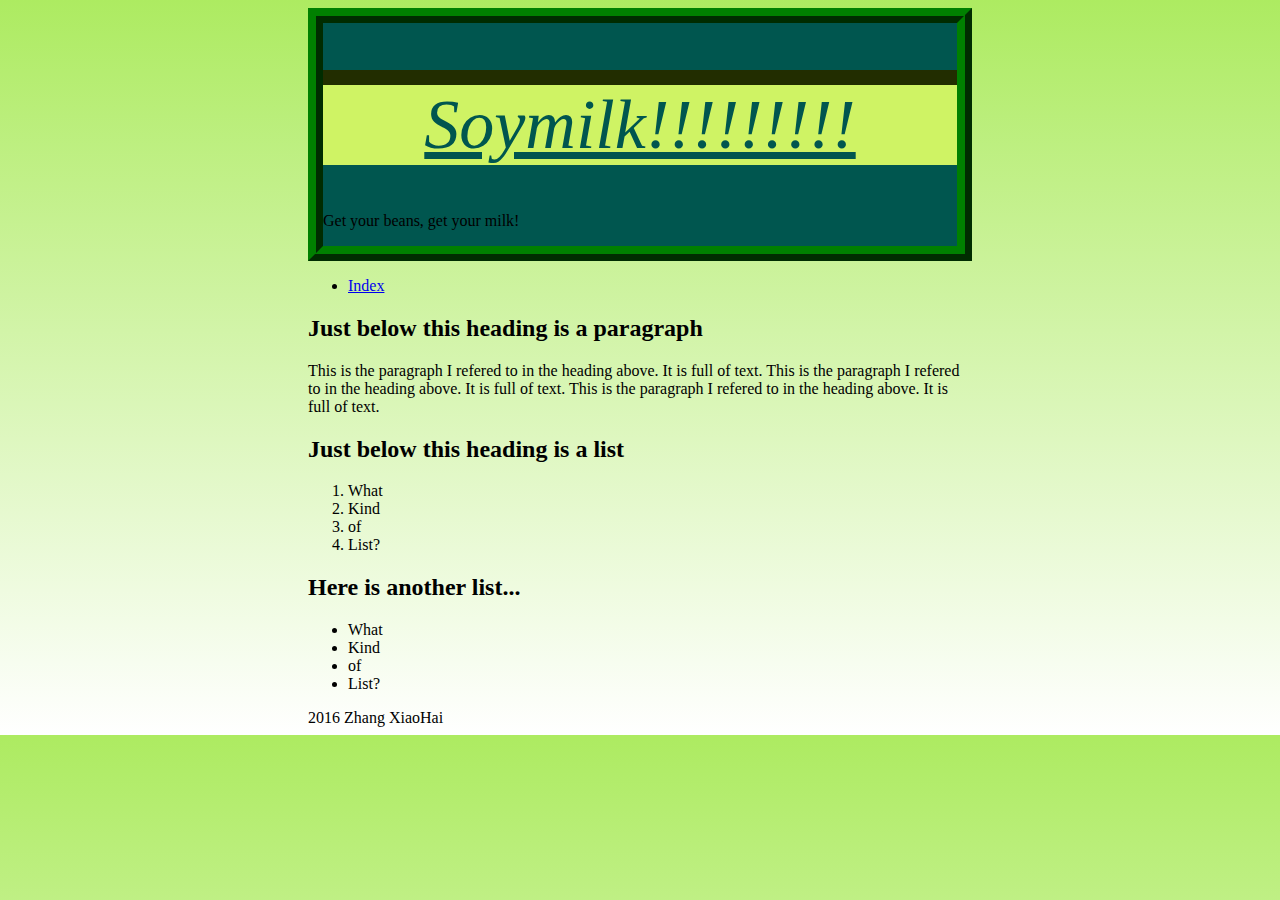
==== catalog.html @ df68a0f1 "Final Project" ====
<!doctype html>
<html>
	<head>
		<title>
			Soymilk Shop
		</title>
		<meta charset="utf-8"/>
		<link rel="stylesheet" href="catalog.css" type="text/css">
	</head>	
	<body>
		<header>
			<h1>
				Soymilk!!!!!!!!!
			</h1>
				<p>	
				Get your beans, get your milk!
				</p>
		</header>
		<main>
			<ul>
				<li><a href="http://localhost:8000/">Index</a></li>
			</ul>
			<h2>
				Just below this heading is a paragraph
			</h2>
				<p>
				This is the paragraph I refered to in the heading above. It is full of text. This is the paragraph I refered to in the heading above. It is full of text. This is the paragraph I refered to in the heading above. It is full of text.
				</p>
			<h2>
				Just below this heading is a list
			</h2>
				<ol>
					<li>What</li>
  					<li>Kind</li>
  					<li>of</li>
					<li>List?</li>
				</ol>
			<h2>
				Here is another list...
			</h2>
				<ul>
					<li>What</li>
  					<li>Kind</li>
  					<li>of</li>
					<li>List?</li>
				</ul>
		</main>
		<footer>
			2016 Zhang XiaoHai
		</footer>
	</body>
</html>
---- catalog.css ----
html{
	background:  linear-gradient( #ADEB61, #ffffff);
}
header,main,footer{
	margin-left:300px;
	margin-right:300px;
}
header{
	border:15px ridge green;
	background-color:#00564f;
}
h1{ 
	color:#00564f;
	background-color:#cff364;
	font-family:fantasy;
	font-style:oblique;
	font-weight:200;
	font-size:70px;
	border-top:15px solid #222d00;
	text-align:center;
	text-decoration:underline;
	
}
header p{
	
li{
	color:blue;
	font-family:serif;
	font-style:oblique;
	font-size:22px;
}
ol li{
	color:green;
	font-family:monospace;
	font-style:oblique;
	font-size:22px;
	margin-left:20px
}
ul li{
	color:blue;
	font-family:monospace;
	font-style:oblique;
	font-size:22px;
	list-style-type: square ;
}
h2,h3{
	color:blue;
	font-family:serif;
	font-style:italic;
	font-weight:500px;
	font-size:50px;
	text-align:center;
	margin-top:-20px;
}

footer{
	color:green;
	font-family:monospace;
}
h5{
	position:absolute;
	left:400px;
	top:20px;
	z-index:-5;
}
h4{
	left:50px;
	bottom:50px;
	position:fixed;
	z-index:-4;
	opacity: 0.3;
    filter: alpha(opacity=30)
}

p{
	color:green;
	font-family:monospace;
	font-style:oblique;
	font-size:22px;;
}
a:link,a:visited{
	color:yellow;
	text-decoration: none;
}
a:hover{
	background-color:yellow;
	color:black;
	text-decoration: none;
}
a:active{
	text-decoration:underline;
	color:blue;
	background-color:red;
}
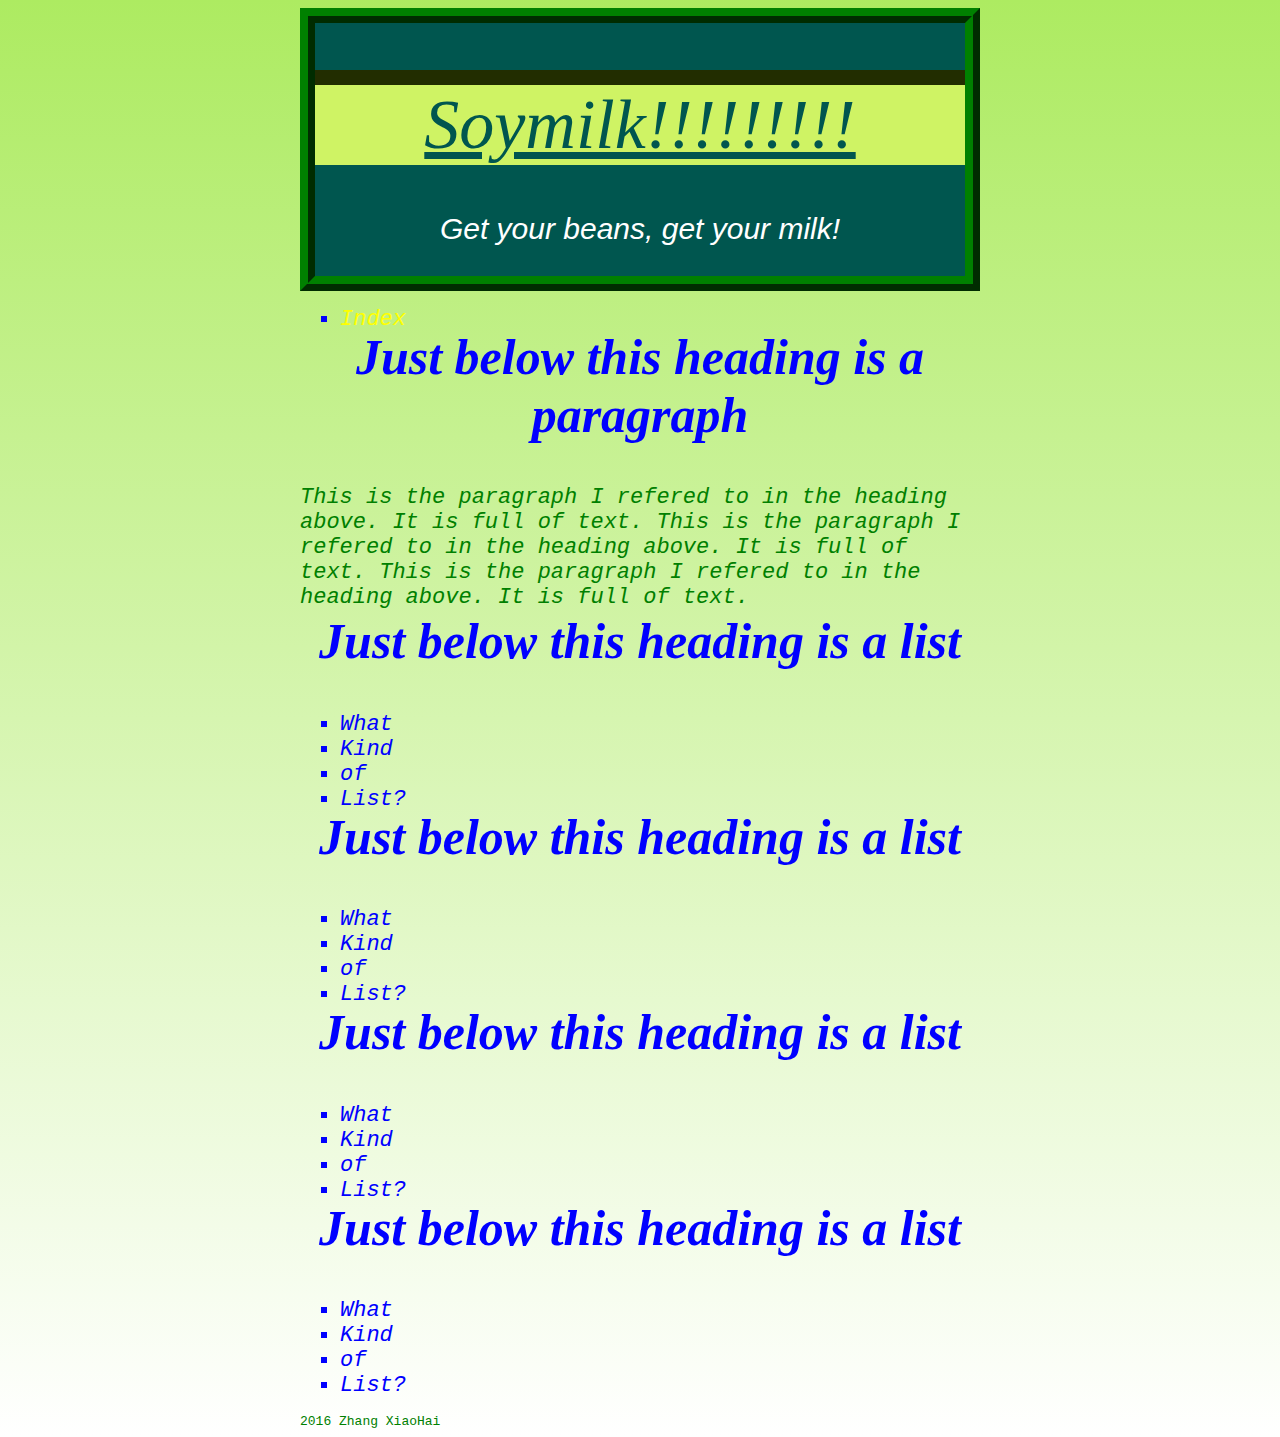
==== commit d0af91af: "Fixing index" ====
--- a/catalog.html
+++ b/catalog.html
@@ -20,30 +20,58 @@
 			<ul>
 				<li><a href="http://localhost:8000/">Index</a></li>
 			</ul>
-			<h2>
-				Just below this heading is a paragraph
-			</h2>
-				<p>
-				This is the paragraph I refered to in the heading above. It is full of text. This is the paragraph I refered to in the heading above. It is full of text. This is the paragraph I refered to in the heading above. It is full of text.
-				</p>
-			<h2>
-				Just below this heading is a list
-			</h2>
-				<ol>
-					<li>What</li>
-  					<li>Kind</li>
-  					<li>of</li>
-					<li>List?</li>
-				</ol>
-			<h2>
-				Here is another list...
-			</h2>
-				<ul>
-					<li>What</li>
-  					<li>Kind</li>
-  					<li>of</li>
-					<li>List?</li>
-				</ul>
+			<article>
+				<h2>
+					Just below this heading is a paragraph
+				</h2>
+					<p>
+					This is the paragraph I refered to in the heading above. It is full of text. This is the paragraph I refered to in the heading above. It is full of text. This is the paragraph I refered to in the heading above. It is full of text.
+					</p>
+			</article>
+			<article>
+				<h2>
+					Just below this heading is a list
+				</h2>
+					<ul>
+						<li>What</li>
+	  					<li>Kind</li>
+	  					<li>of</li>
+						<li>List?</li>
+					</ul>
+				</article>
+				<article>
+				<h2>
+					Just below this heading is a list
+				</h2>
+					<ul>
+						<li>What</li>
+	  					<li>Kind</li>
+	  					<li>of</li>
+						<li>List?</li>
+					</ul>
+				</article>
+				<article>
+				<h2>
+					Just below this heading is a list
+				</h2>
+					<ul>
+						<li>What</li>
+	  					<li>Kind</li>
+	  					<li>of</li>
+						<li>List?</li>
+					</ul>
+				</article>
+				<article>
+				<h2>
+					Just below this heading is a list
+				</h2>
+					<ul>
+						<li>What</li>
+	  					<li>Kind</li>
+	  					<li>of</li>
+						<li>List?</li>
+					</ul>
+				</article>
 		</main>
 		<footer>
 			2016 Zhang XiaoHai
--- a/catalog.css
+++ b/catalog.css
@@ -1,7 +1,7 @@
 html{
 	background:  linear-gradient( #ADEB61, #ffffff);
 }
-header,main,footer{
+body{
 	margin-left:300px;
 	margin-right:300px;
 }
@@ -22,8 +22,13 @@
 	
 }
 header p{
+	color:white;
+	font-family:"Comic Sans MS", cursive, sans-serif;
+	font-size:30px;
+	text-align:center;
+}
 	
-li{
+ul li{
 	color:blue;
 	font-family:serif;
 	font-style:oblique;
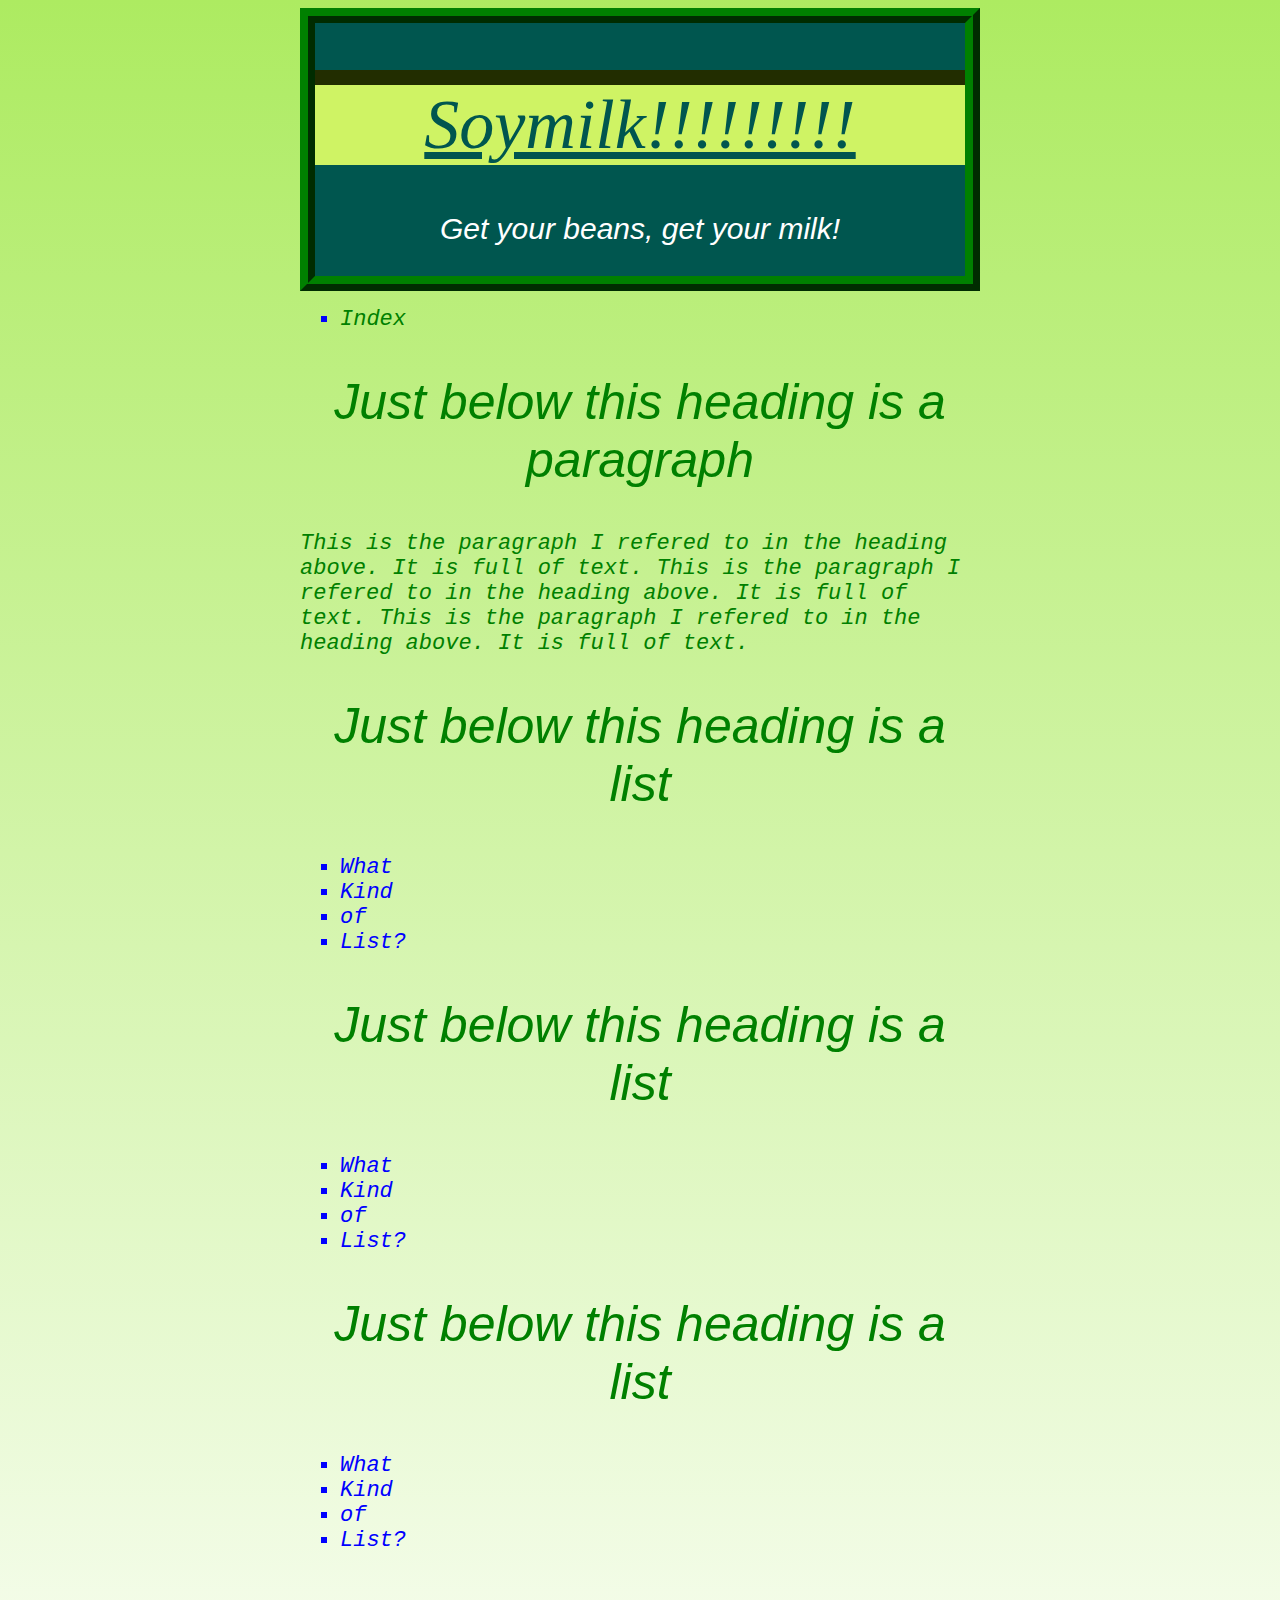
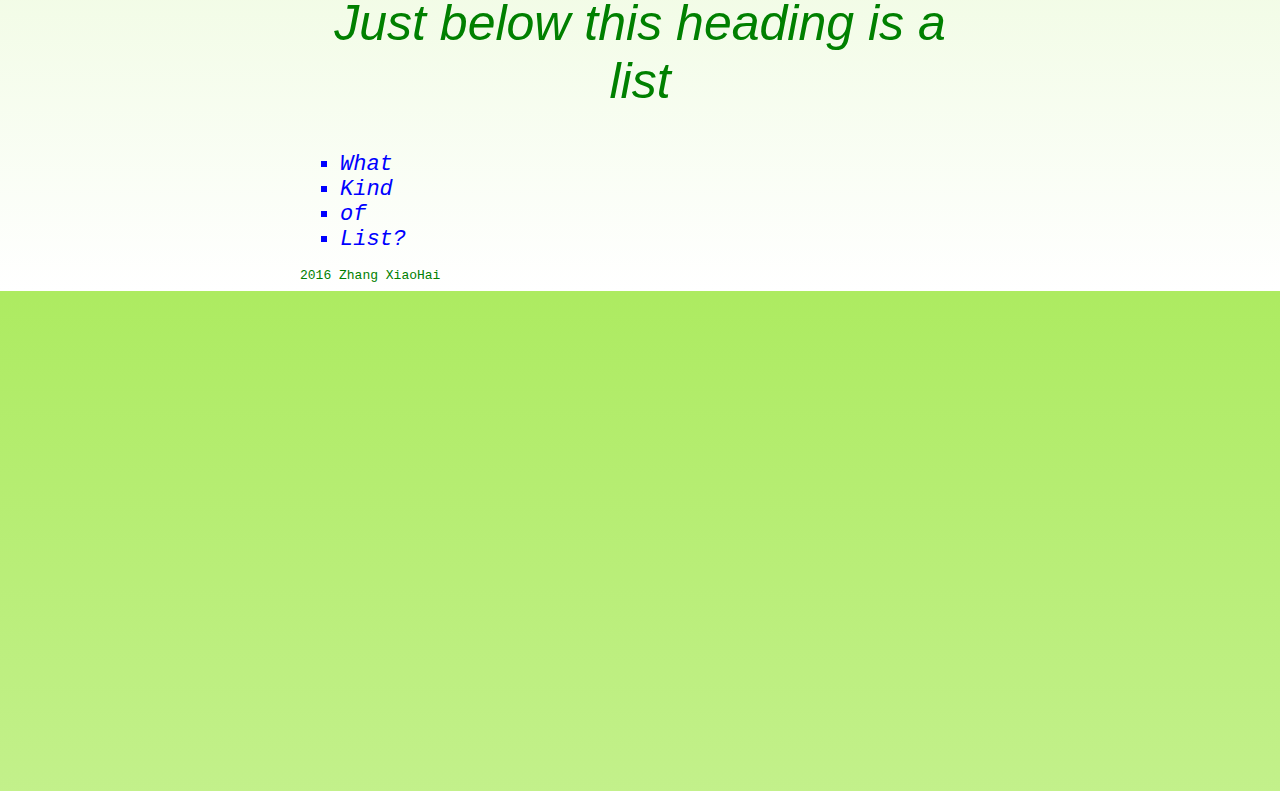
==== commit 85be1502: "divs" ====
--- a/catalog.html
+++ b/catalog.html
@@ -16,10 +16,12 @@
 				Get your beans, get your milk!
 				</p>
 		</header>
-		<main>
+		<nav>
 			<ul>
 				<li><a href="http://localhost:8000/">Index</a></li>
 			</ul>
+		</nav>
+		<main>
 			<article>
 				<h2>
 					Just below this heading is a paragraph
--- a/catalog.css
+++ b/catalog.css
@@ -1,5 +1,6 @@
 html{
 	background:  linear-gradient( #ADEB61, #ffffff);
+	margin-bottom:500px;
 }
 body{
 	margin-left:300px;
@@ -48,33 +49,24 @@
 	font-size:22px;
 	list-style-type: square ;
 }
-h2,h3{
-	color:blue;
-	font-family:serif;
+h2{
+	color:green;
+	font-family:Impact, Charcoal, sans-serif;
 	font-style:italic;
-	font-weight:500px;
+	font-weight:500;
 	font-size:50px;
 	text-align:center;
-	margin-top:-20px;
 }
 
 footer{
 	color:green;
 	font-family:monospace;
 }
-h5{
+div{
 	position:absolute;
-	left:400px;
-	top:20px;
+	right:400px;
+	top:400px;
 	z-index:-5;
-}
-h4{
-	left:50px;
-	bottom:50px;
-	position:fixed;
-	z-index:-4;
-	opacity: 0.3;
-    filter: alpha(opacity=30)
 }
 
 p{
@@ -84,7 +76,7 @@
 	font-size:22px;;
 }
 a:link,a:visited{
-	color:yellow;
+	color:green;
 	text-decoration: none;
 }
 a:hover{
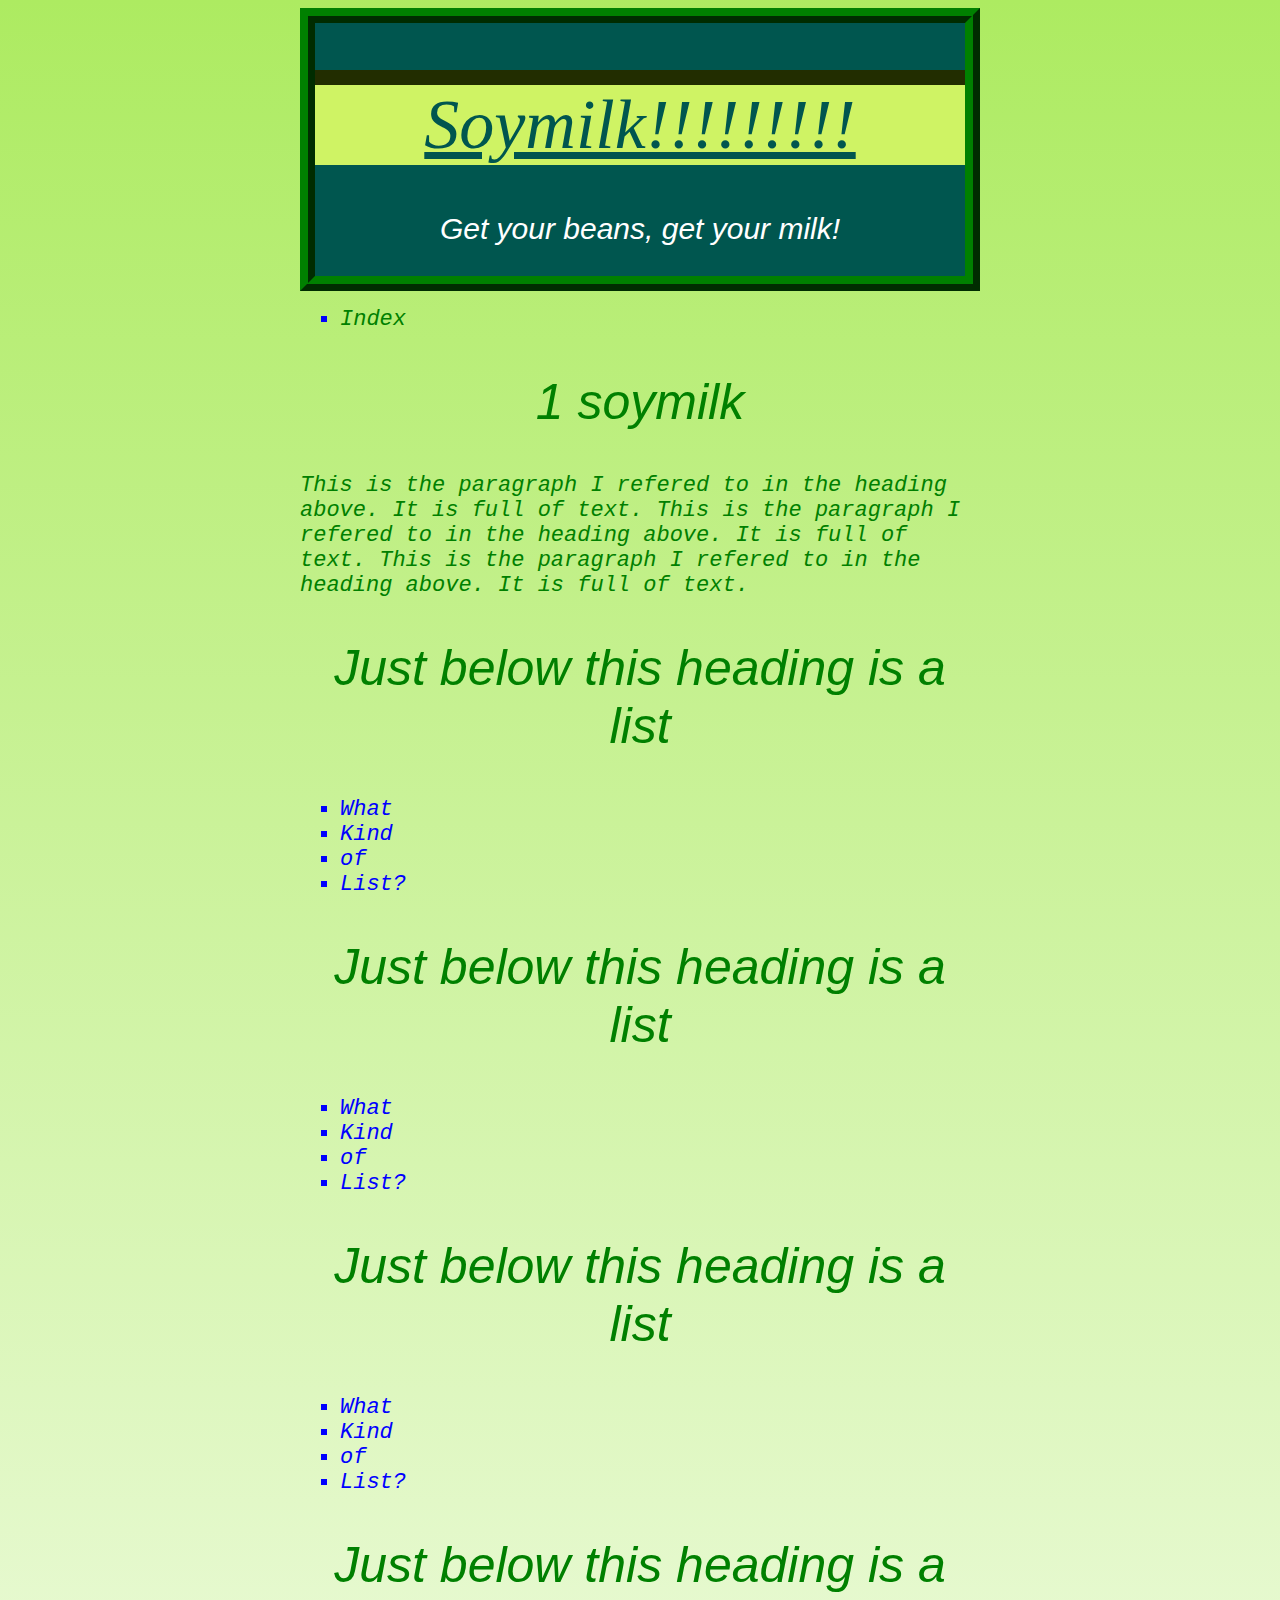
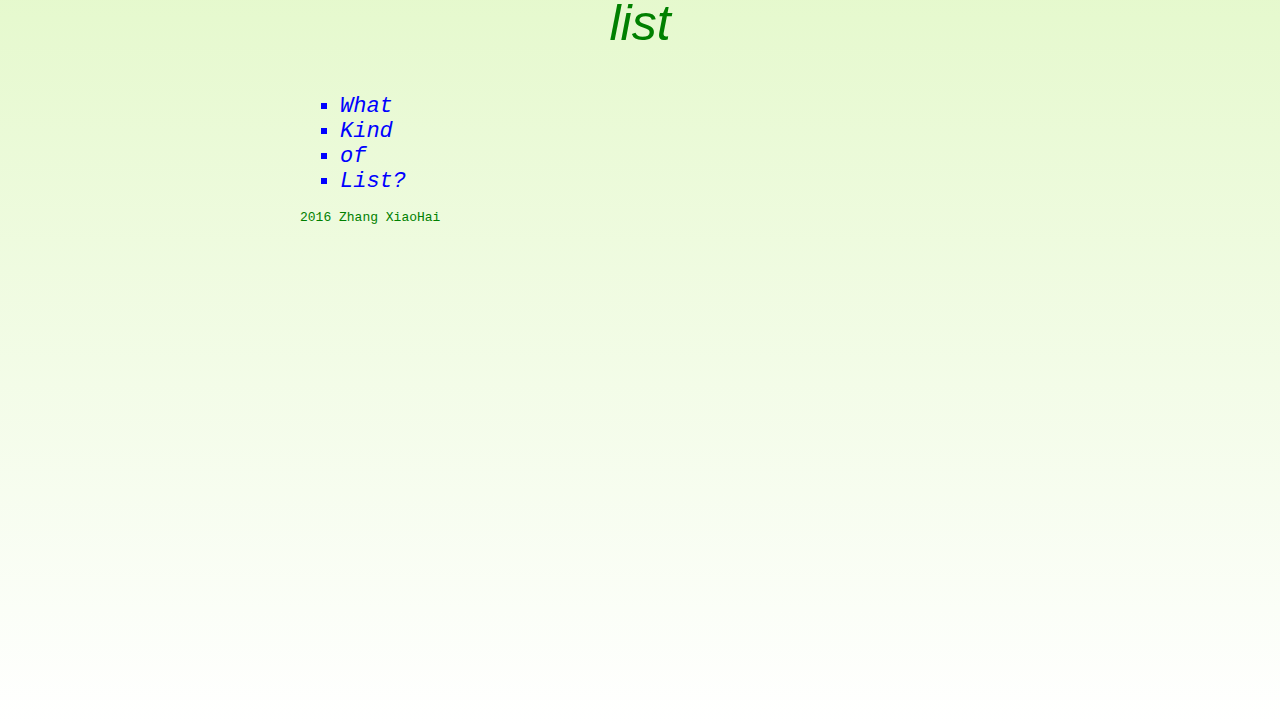
==== commit 24c38e93: "checked" ====
--- a/catalog.html
+++ b/catalog.html
@@ -24,7 +24,7 @@
 		<main>
 			<article>
 				<h2>
-					Just below this heading is a paragraph
+					1 soymilk
 				</h2>
 					<p>
 					This is the paragraph I refered to in the heading above. It is full of text. This is the paragraph I refered to in the heading above. It is full of text. This is the paragraph I refered to in the heading above. It is full of text.
--- a/catalog.css
+++ b/catalog.css
@@ -1,10 +1,11 @@
 html{
 	background:  linear-gradient( #ADEB61, #ffffff);
-	margin-bottom:500px;
+	background-repeat:no-repeat;
 }
 body{
 	margin-left:300px;
 	margin-right:300px;
+	margin-bottom:500px;
 }
 header{
 	border:15px ridge green;
@@ -64,9 +65,16 @@
 }
 div{
 	position:absolute;
-	right:400px;
-	top:400px;
+	right:200px;
+	top:350px;
 	z-index:-5;
+}
+h3{
+	color:green;
+	font-family:"Trebuchet MS", Helvetica, sans-serif;
+	font-style:italic;
+	font-size:30px;
+	text-align:center;
 }
 
 p{
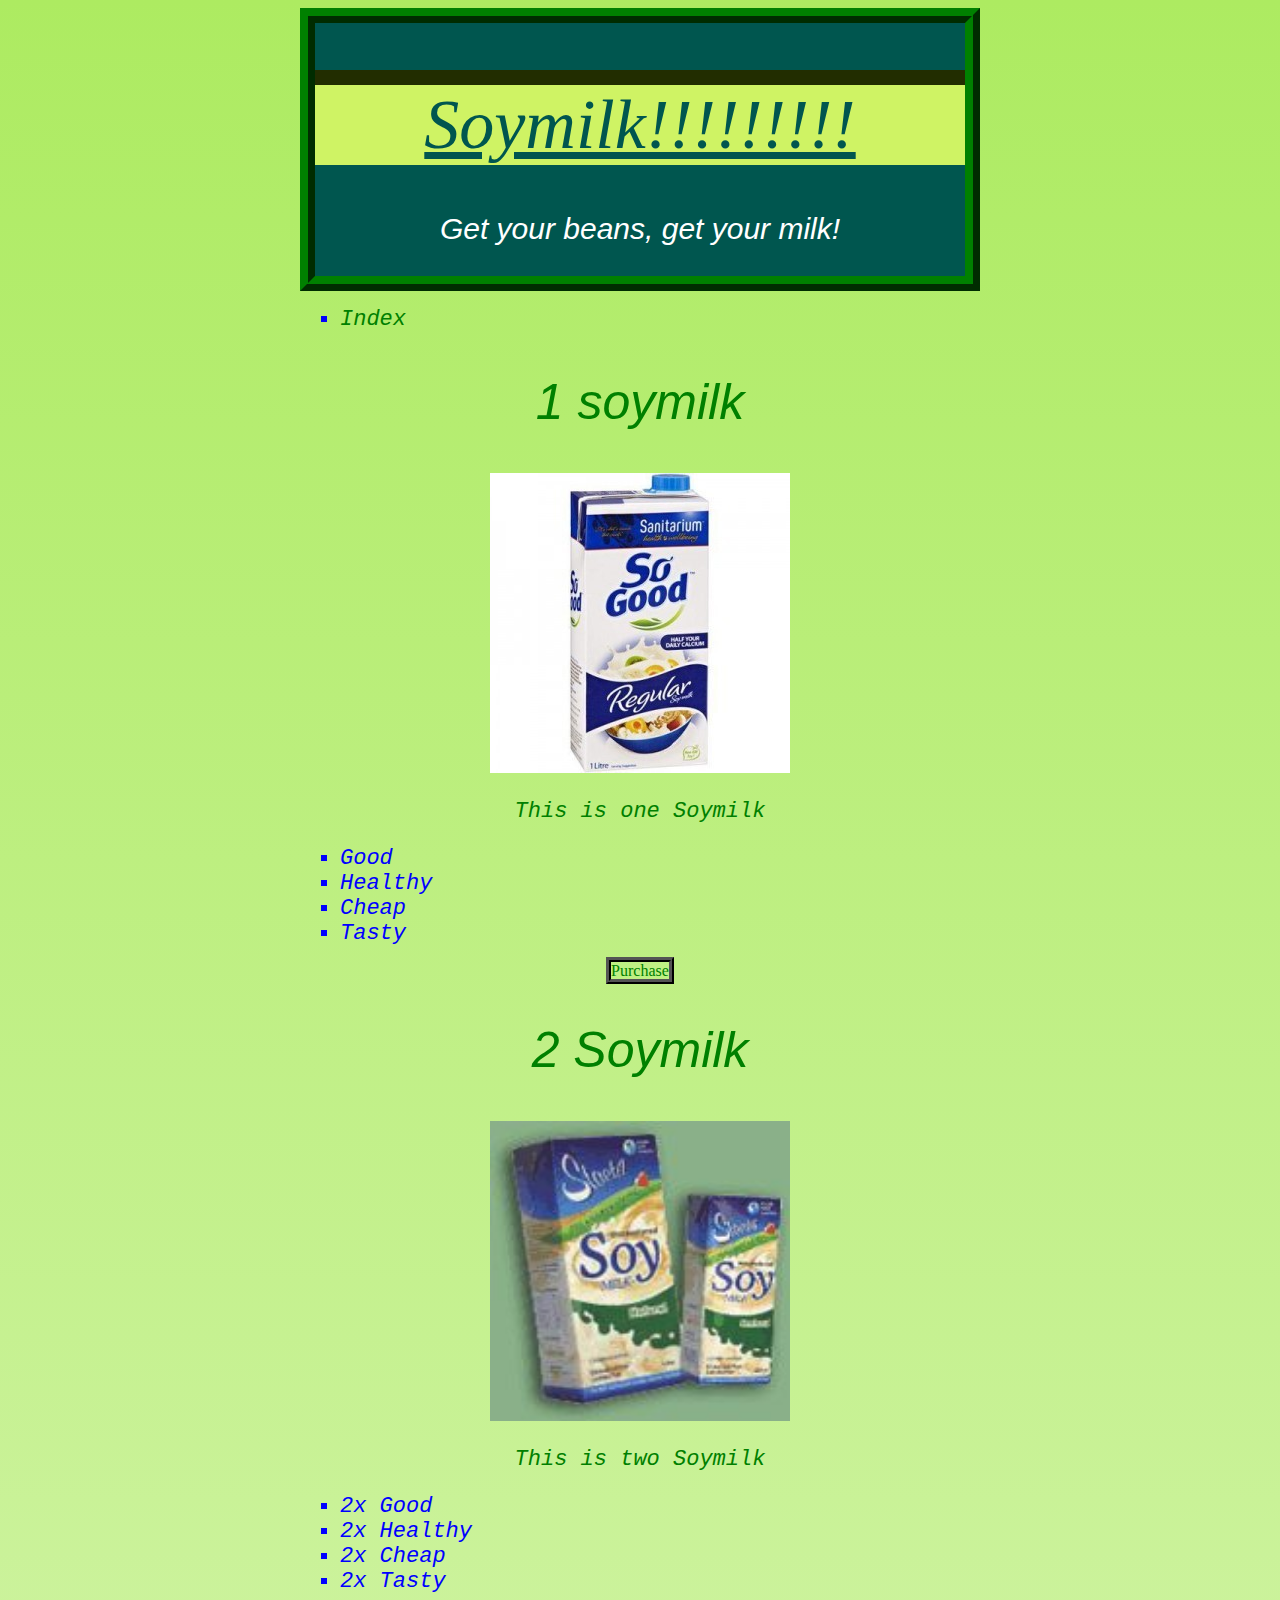
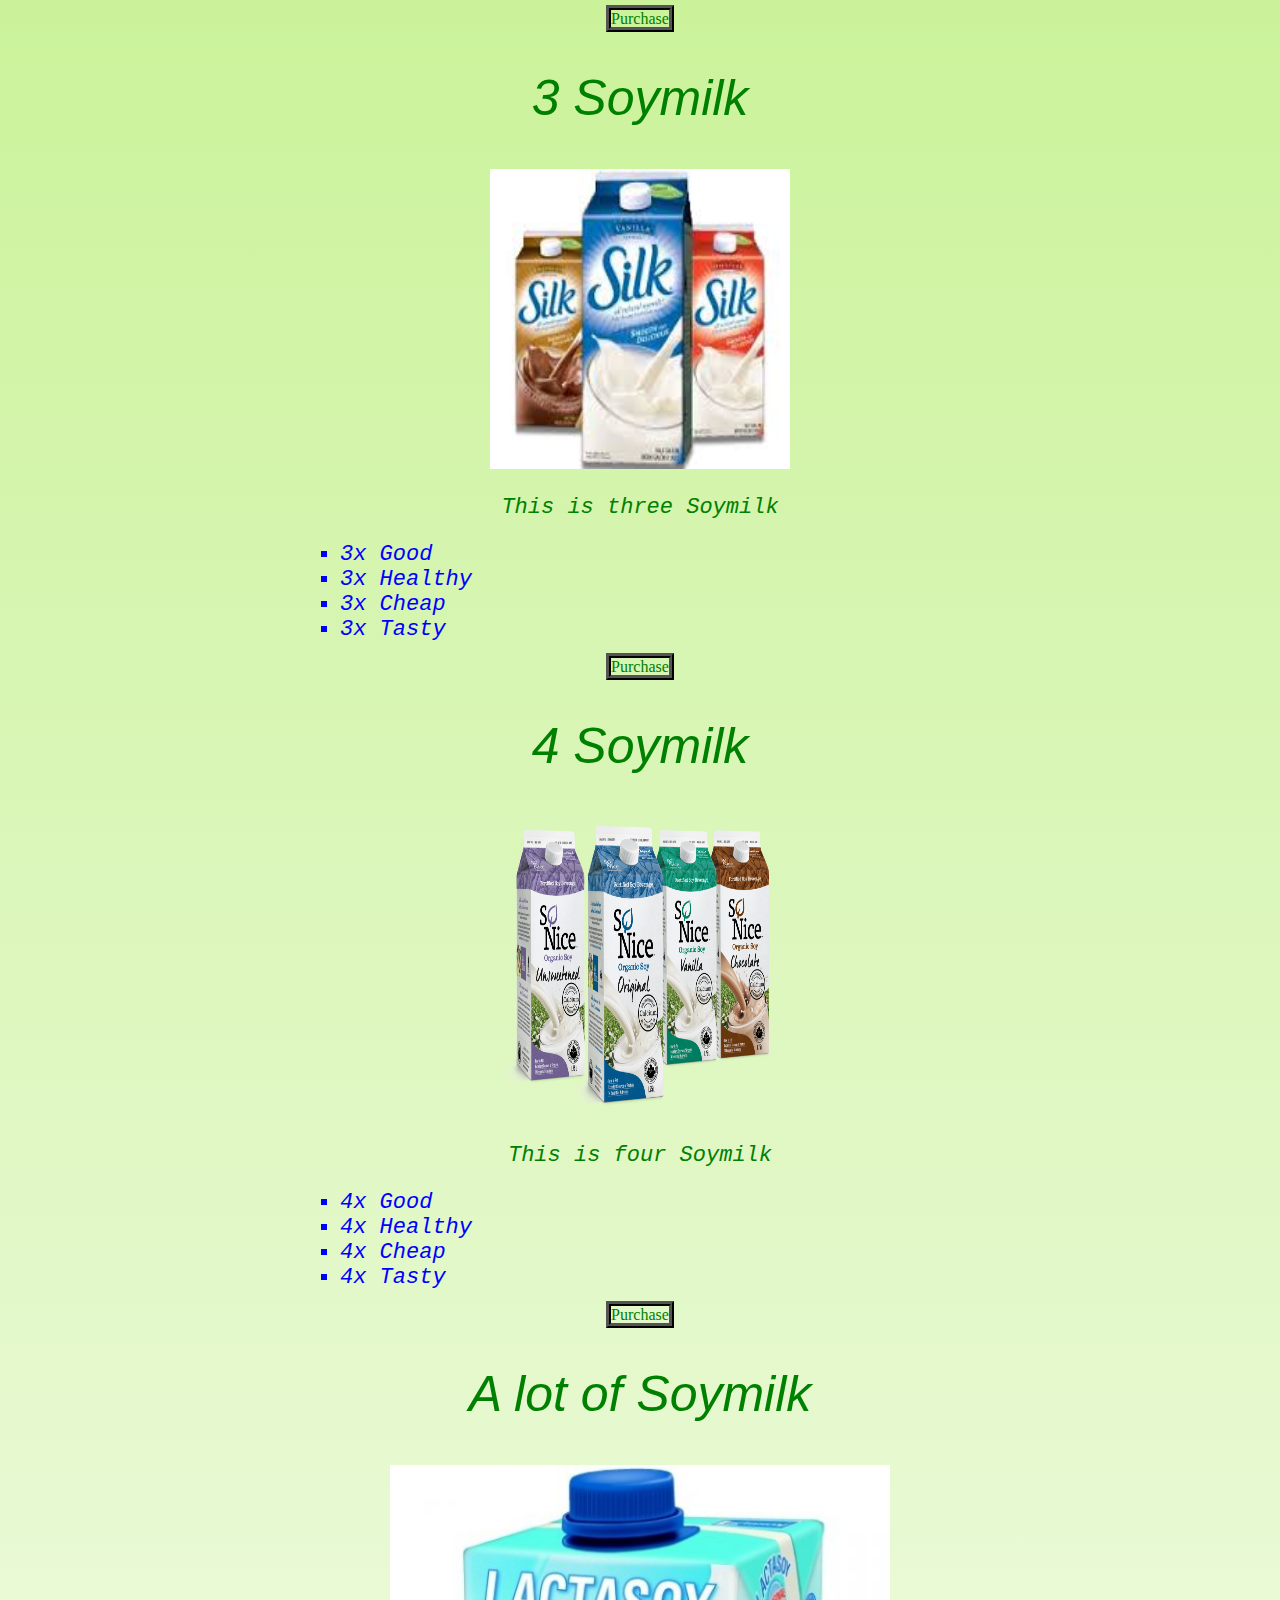
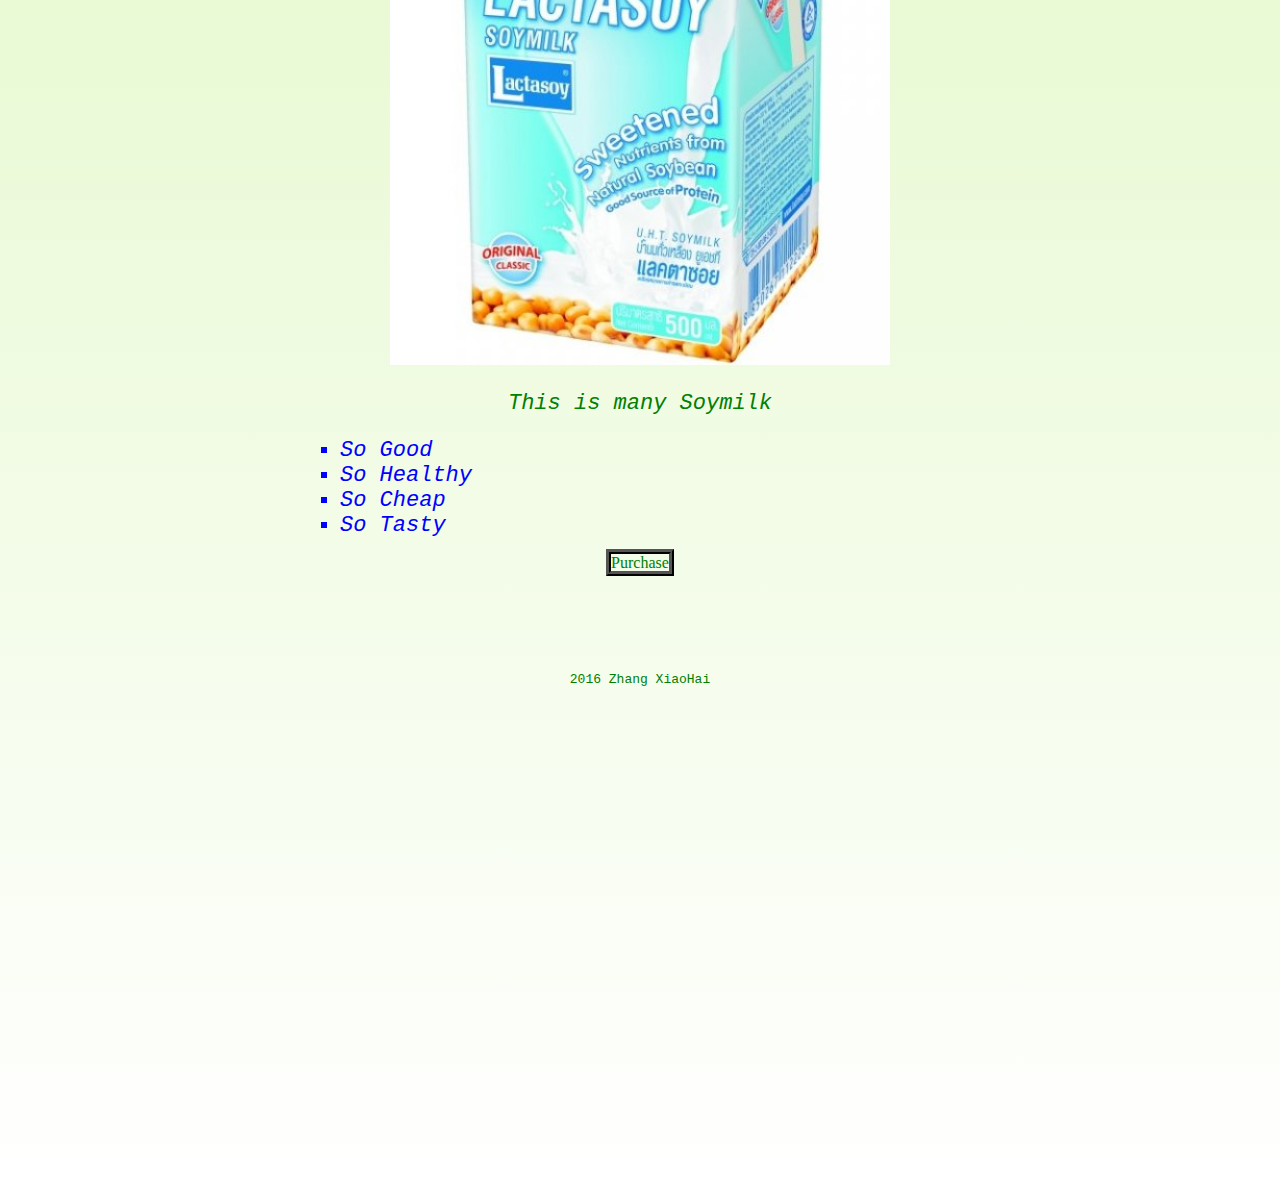
==== commit ccd37e0e: "almost" ====
--- a/catalog.html
+++ b/catalog.html
@@ -26,53 +26,81 @@
 				<h2>
 					1 soymilk
 				</h2>
-					<p>
-					This is the paragraph I refered to in the heading above. It is full of text. This is the paragraph I refered to in the heading above. It is full of text. This is the paragraph I refered to in the heading above. It is full of text.
-					</p>
+				<img src="024318-300x300.jpg" alt="1 soymilk" style="width:300px;height:300px;">
+				<p>
+					This is one Soymilk
+				</p>
+				<ul>
+					<li>Good</li>
+					<li>Healthy</li>
+					<li>Cheap</li>
+					<li>Tasty</li>
+				</ul>
+				<a href="http://localhost:8000/placeorder.html">Purchase</a>
 			</article>
 			<article>
 				<h2>
-					Just below this heading is a list
+					2 Soymilk
 				</h2>
-					<ul>
-						<li>What</li>
-	  					<li>Kind</li>
-	  					<li>of</li>
-						<li>List?</li>
-					</ul>
+				<img src="staeta_packs1.jpg" alt="2 soymilk" style="width:300px;height:300px;">
+				<p>
+					This is two Soymilk
+				</p>
+				<ul>
+					<li>2x Good</li>
+	  				<li>2x Healthy</li>
+	  				<li>2x Cheap</li>
+					<li>2x Tasty</li>
+				</ul>
+				<a href="http://localhost:8000/placeorder.html">Purchase</a>
 				</article>
 				<article>
 				<h2>
-					Just below this heading is a list
+					3 Soymilk
 				</h2>
-					<ul>
-						<li>What</li>
-	  					<li>Kind</li>
-	  					<li>of</li>
-						<li>List?</li>
-					</ul>
+				<img src="images.jpg" alt="3 soymilk" style="width:300px;height:300px;">
+				<p>
+					This is three Soymilk
+				</p>
+				<ul>
+					<li>3x Good</li>
+	  				<li>3x Healthy</li>
+	  				<li>3x Cheap</li>
+					<li>3x Tasty</li>
+				</ul>
+				<a href="http://localhost:8000/placeorder.html">Purchase</a>
 				</article>
 				<article>
 				<h2>
-					Just below this heading is a list
+					4 Soymilk
 				</h2>
-					<ul>
-						<li>What</li>
-	  					<li>Kind</li>
-	  					<li>of</li>
-						<li>List?</li>
-					</ul>
+				<img src="SONice_FreshOrganicSoy_Parade_EN1-1000x561.png" alt="4 soymilk" style="width:300px;height:300px;">
+				<p>
+					This is four Soymilk
+				</p>
+				<ul>
+					<li>4x Good</li>
+	  				<li>4x Healthy</li>
+	  				<li>4x Cheap</li>
+					<li>4x Tasty</li>
+				</ul>
+				<a href="http://localhost:8000/placeorder.html">Purchase</a>
 				</article>
 				<article>
 				<h2>
-					Just below this heading is a list
+					A lot of Soymilk
 				</h2>
-					<ul>
-						<li>What</li>
-	  					<li>Kind</li>
-	  					<li>of</li>
-						<li>List?</li>
-					</ul>
+				<img src="bbsatcVi.jpg" alt="n soymilk" style="width:500px;height:500px;">
+				<p>
+					This is many Soymilk
+				</p>
+				<ul>
+					<li>So Good</li>
+	  				<li>So Healthy</li>
+	  				<li>So Cheap</li>
+					<li>So Tasty</li>
+				</ul>
+				<a href="http://localhost:8000/placeorder.html">Purchase</a>
 				</article>
 		</main>
 		<footer>
--- a/catalog.css
+++ b/catalog.css
@@ -29,12 +29,8 @@
 	font-size:30px;
 	text-align:center;
 }
-	
-ul li{
-	color:blue;
-	font-family:serif;
-	font-style:oblique;
-	font-size:22px;
+article{
+	text-align:center;
 }
 ol li{
 	color:green;
@@ -49,6 +45,7 @@
 	font-style:oblique;
 	font-size:22px;
 	list-style-type: square ;
+	text-align:left;
 }
 h2{
 	color:green;
@@ -58,10 +55,11 @@
 	font-size:50px;
 	text-align:center;
 }
-
 footer{
 	color:green;
 	font-family:monospace;
+	text-align:center;
+	margin-top:100px;
 }
 div{
 	position:absolute;
@@ -76,7 +74,10 @@
 	font-size:30px;
 	text-align:center;
 }
-
+article a{
+	font-family:fantasy;
+	border:5px ridge black;;
+}
 p{
 	color:green;
 	font-family:monospace;
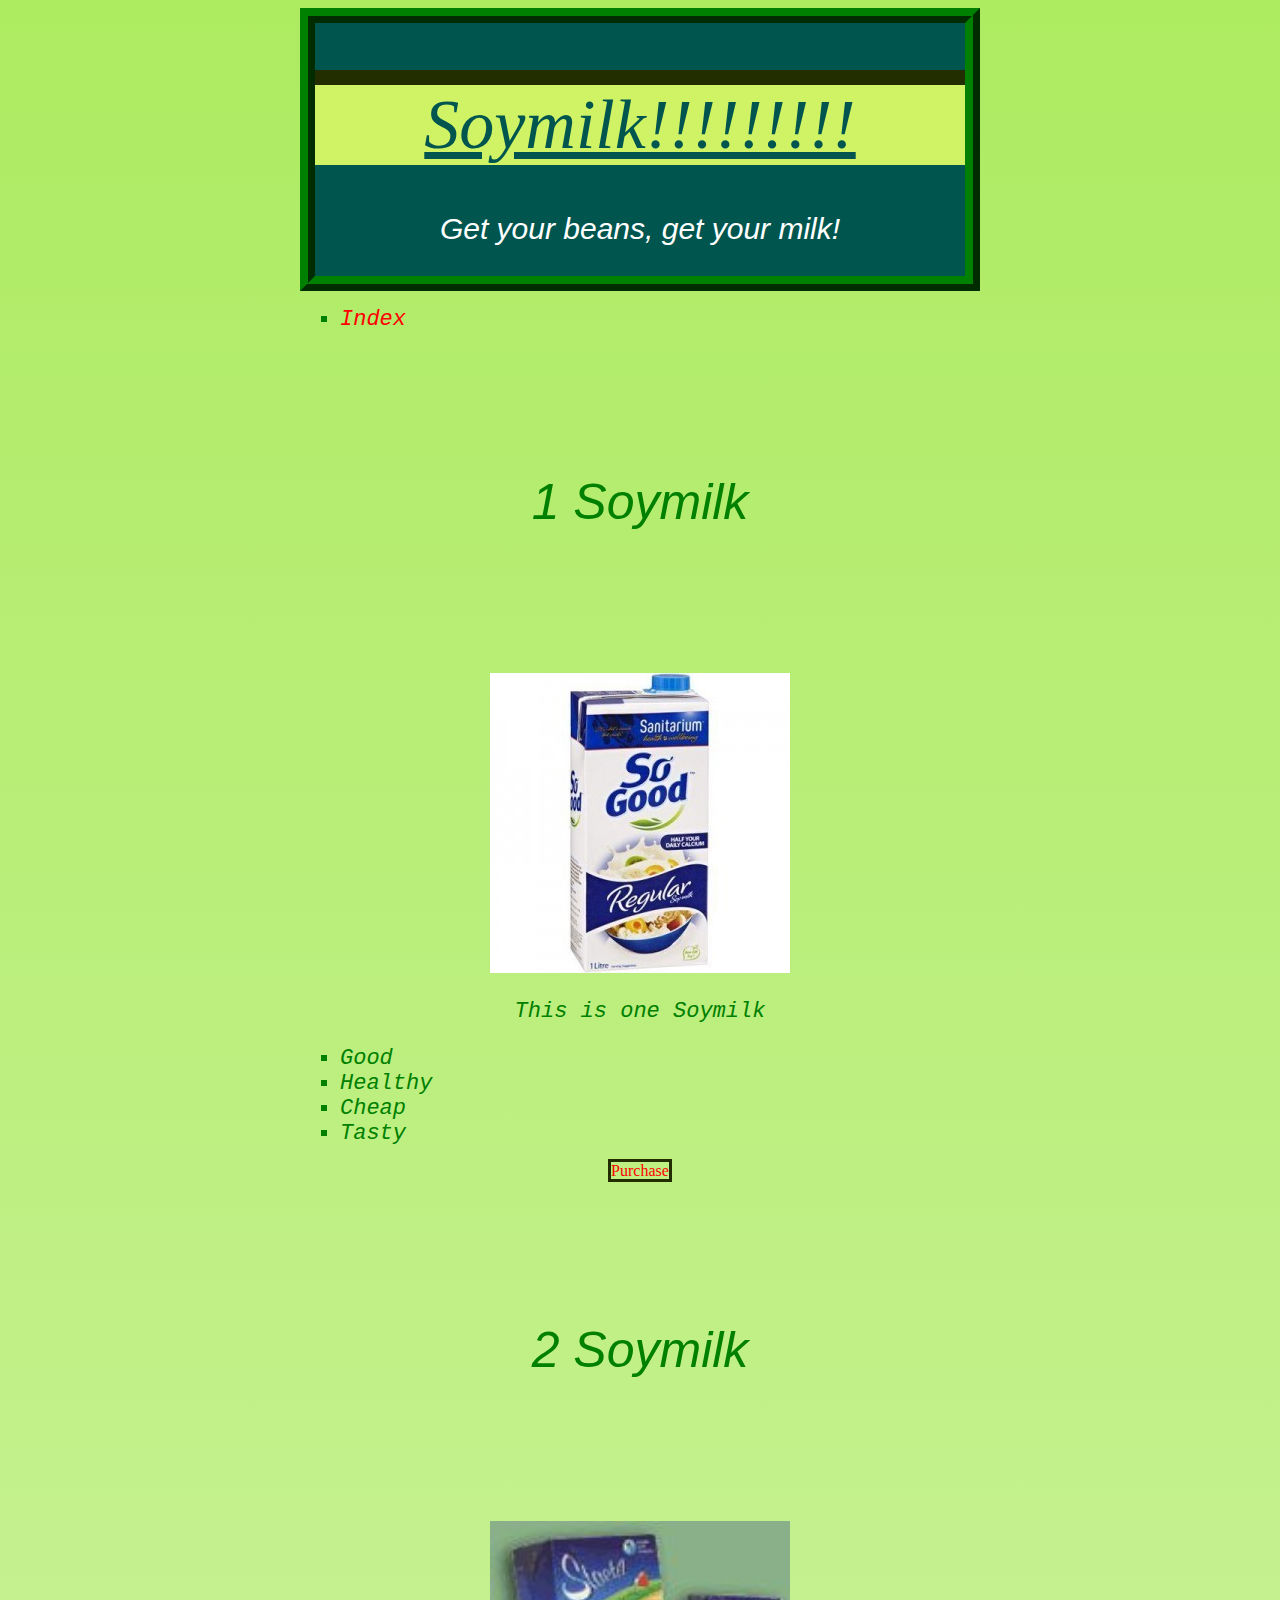
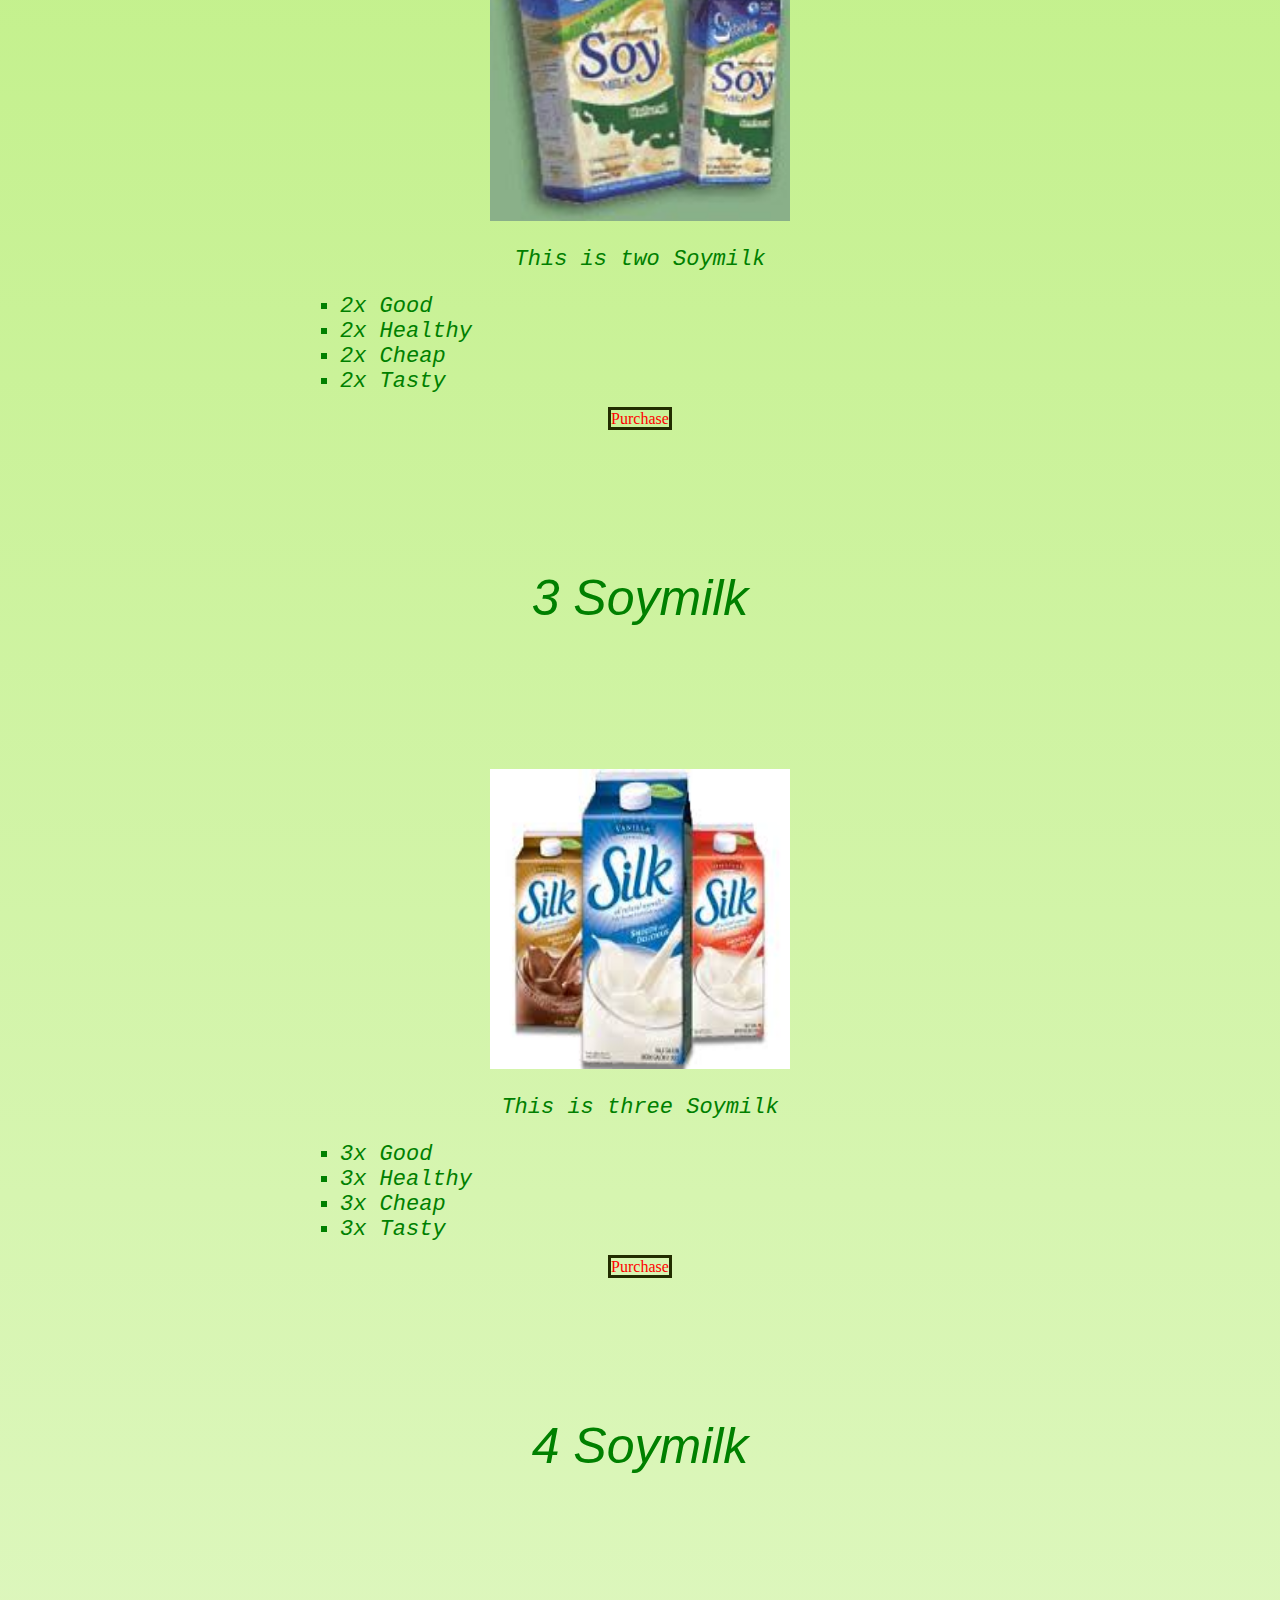
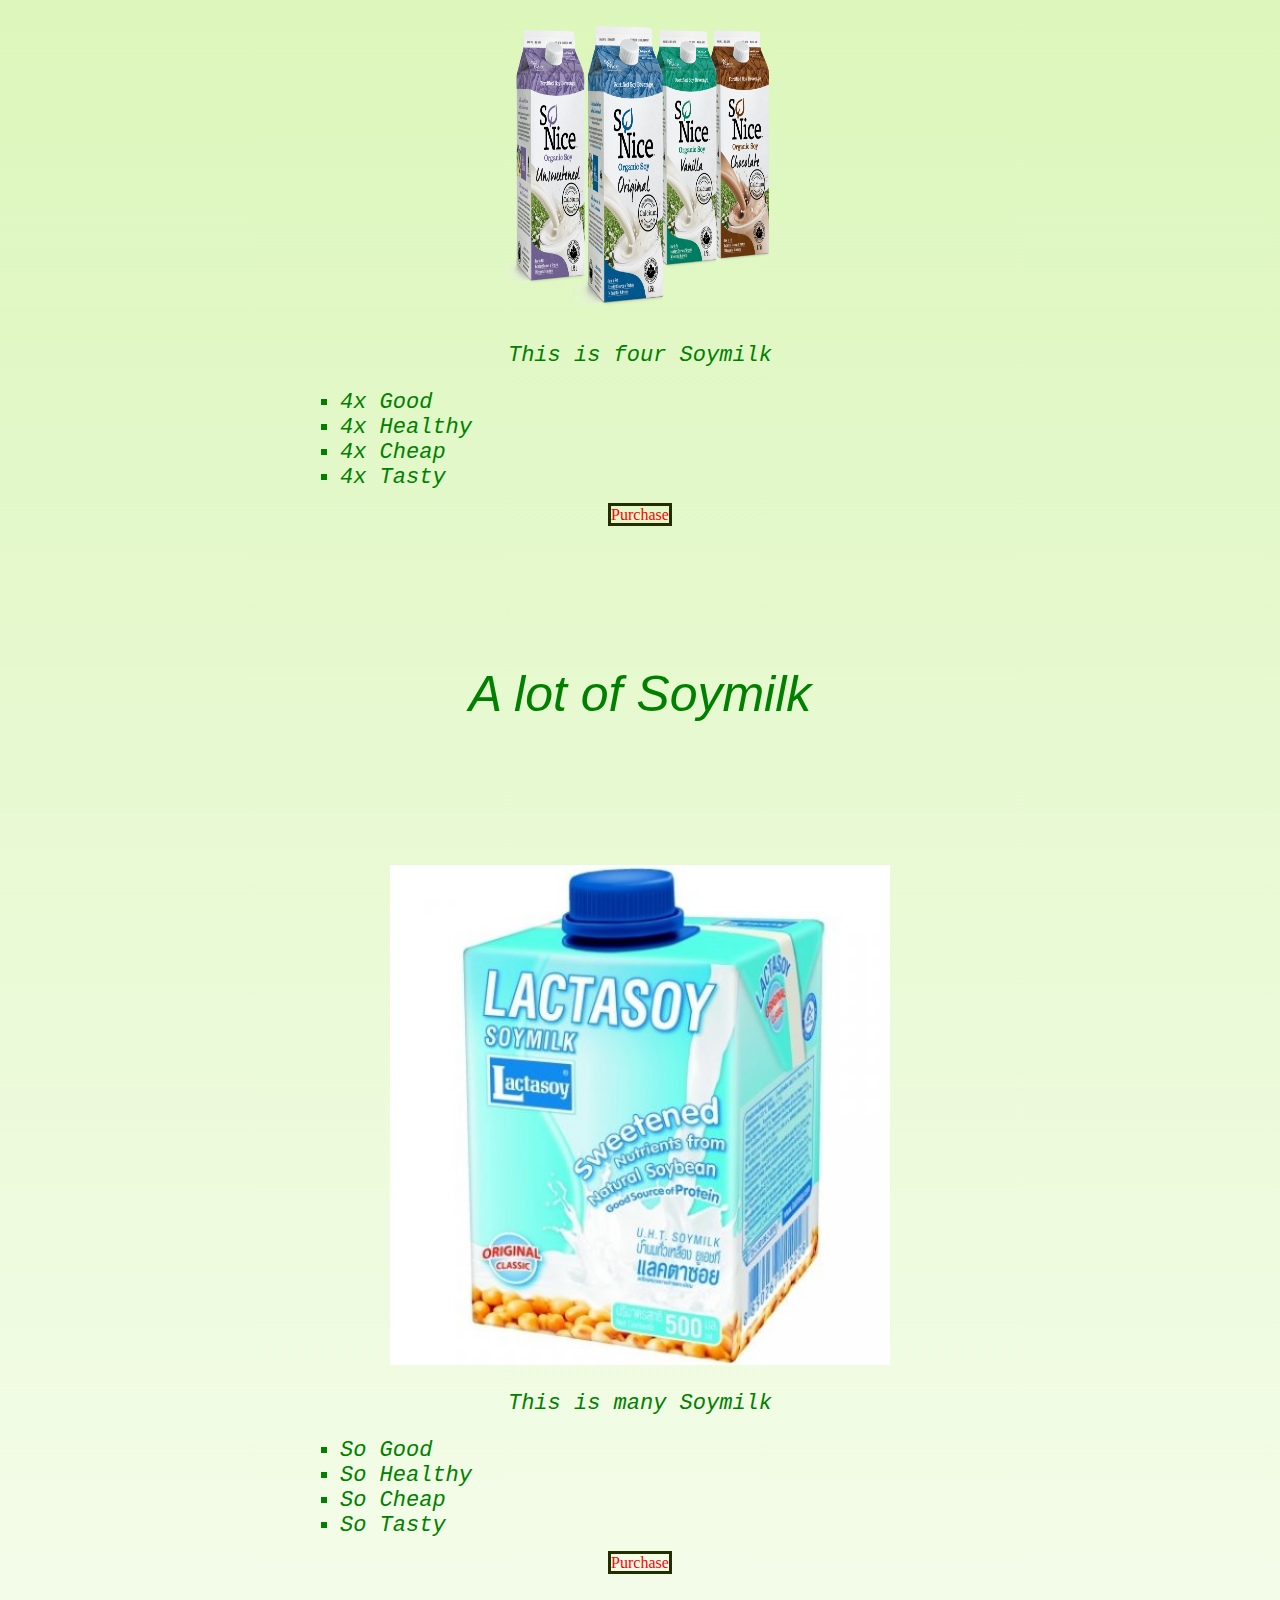
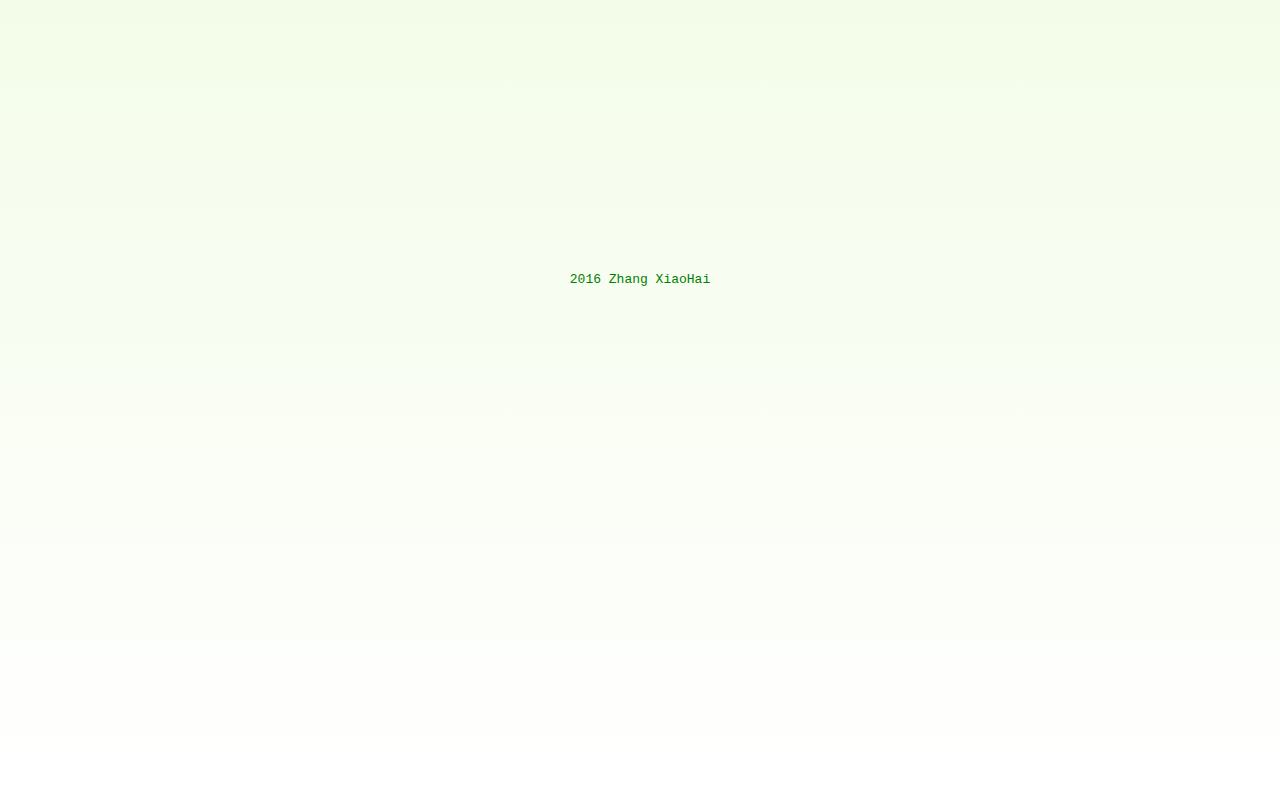
==== commit 954f8e89: "done" ====
--- a/catalog.html
+++ b/catalog.html
@@ -24,7 +24,7 @@
 		<main>
 			<article>
 				<h2>
-					1 soymilk
+					1 Soymilk
 				</h2>
 				<img src="024318-300x300.jpg" alt="1 soymilk" style="width:300px;height:300px;">
 				<p>
@@ -53,8 +53,8 @@
 					<li>2x Tasty</li>
 				</ul>
 				<a href="http://localhost:8000/placeorder.html">Purchase</a>
-				</article>
-				<article>
+			</article>
+			<article>
 				<h2>
 					3 Soymilk
 				</h2>
@@ -69,8 +69,8 @@
 					<li>3x Tasty</li>
 				</ul>
 				<a href="http://localhost:8000/placeorder.html">Purchase</a>
-				</article>
-				<article>
+			</article>
+			<article>
 				<h2>
 					4 Soymilk
 				</h2>
@@ -101,7 +101,7 @@
 					<li>So Tasty</li>
 				</ul>
 				<a href="http://localhost:8000/placeorder.html">Purchase</a>
-				</article>
+			</article>
 		</main>
 		<footer>
 			2016 Zhang XiaoHai
--- a/catalog.css
+++ b/catalog.css
@@ -40,7 +40,7 @@
 	margin-left:20px
 }
 ul li{
-	color:blue;
+	color:green;
 	font-family:monospace;
 	font-style:oblique;
 	font-size:22px;
@@ -54,12 +54,13 @@
 	font-weight:500;
 	font-size:50px;
 	text-align:center;
+	padding:100px;
 }
 footer{
 	color:green;
 	font-family:monospace;
 	text-align:center;
-	margin-top:100px;
+	margin-top:300px;
 }
 div{
 	position:absolute;
@@ -76,7 +77,7 @@
 }
 article a{
 	font-family:fantasy;
-	border:5px ridge black;;
+	border:3px solid #222d00;
 }
 p{
 	color:green;
@@ -85,7 +86,7 @@
 	font-size:22px;;
 }
 a:link,a:visited{
-	color:green;
+	color:red;
 	text-decoration: none;
 }
 a:hover{
@@ -98,3 +99,13 @@
 	color:blue;
 	background-color:red;
 }
+tr,th,td{
+	border:3px solid #222d00;
+	border-color:green;
+	color:red;
+	text-align:center
+}
+table{
+	position:absolute;
+	left:600px;
+}
